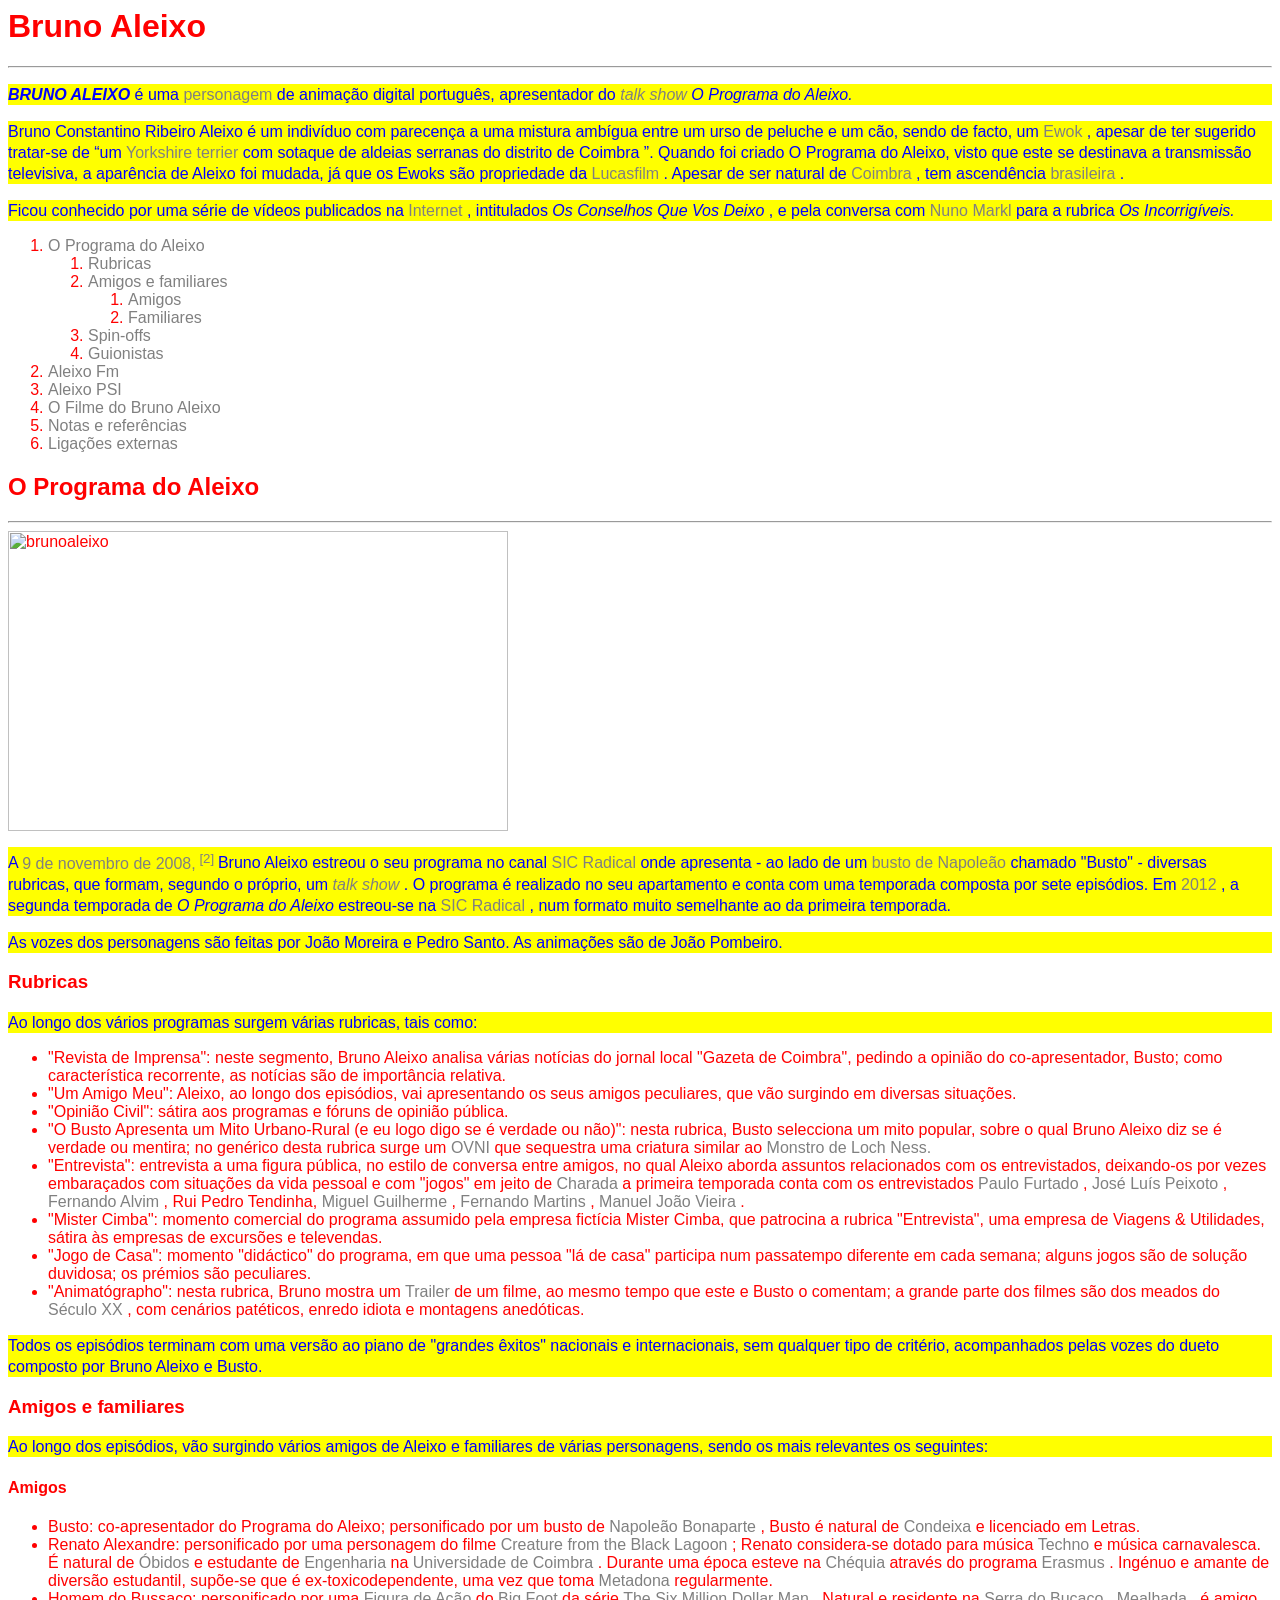
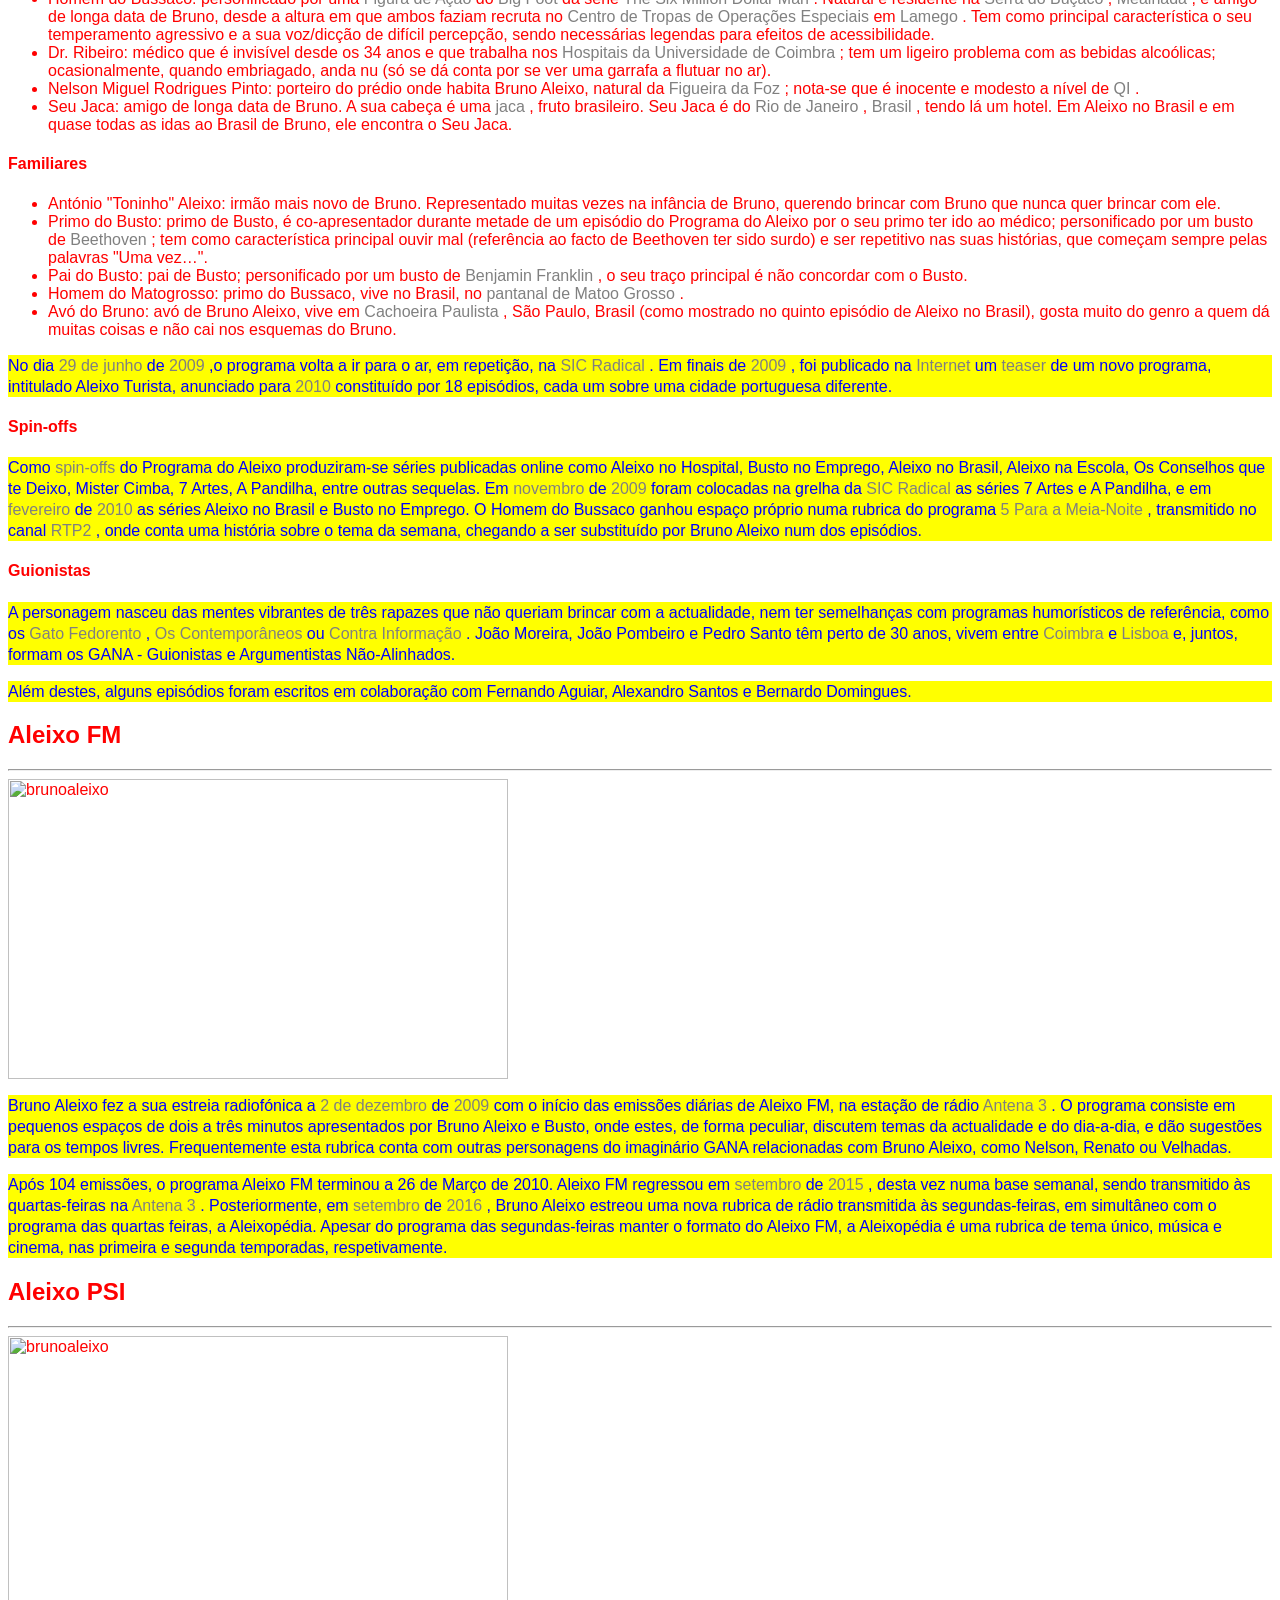
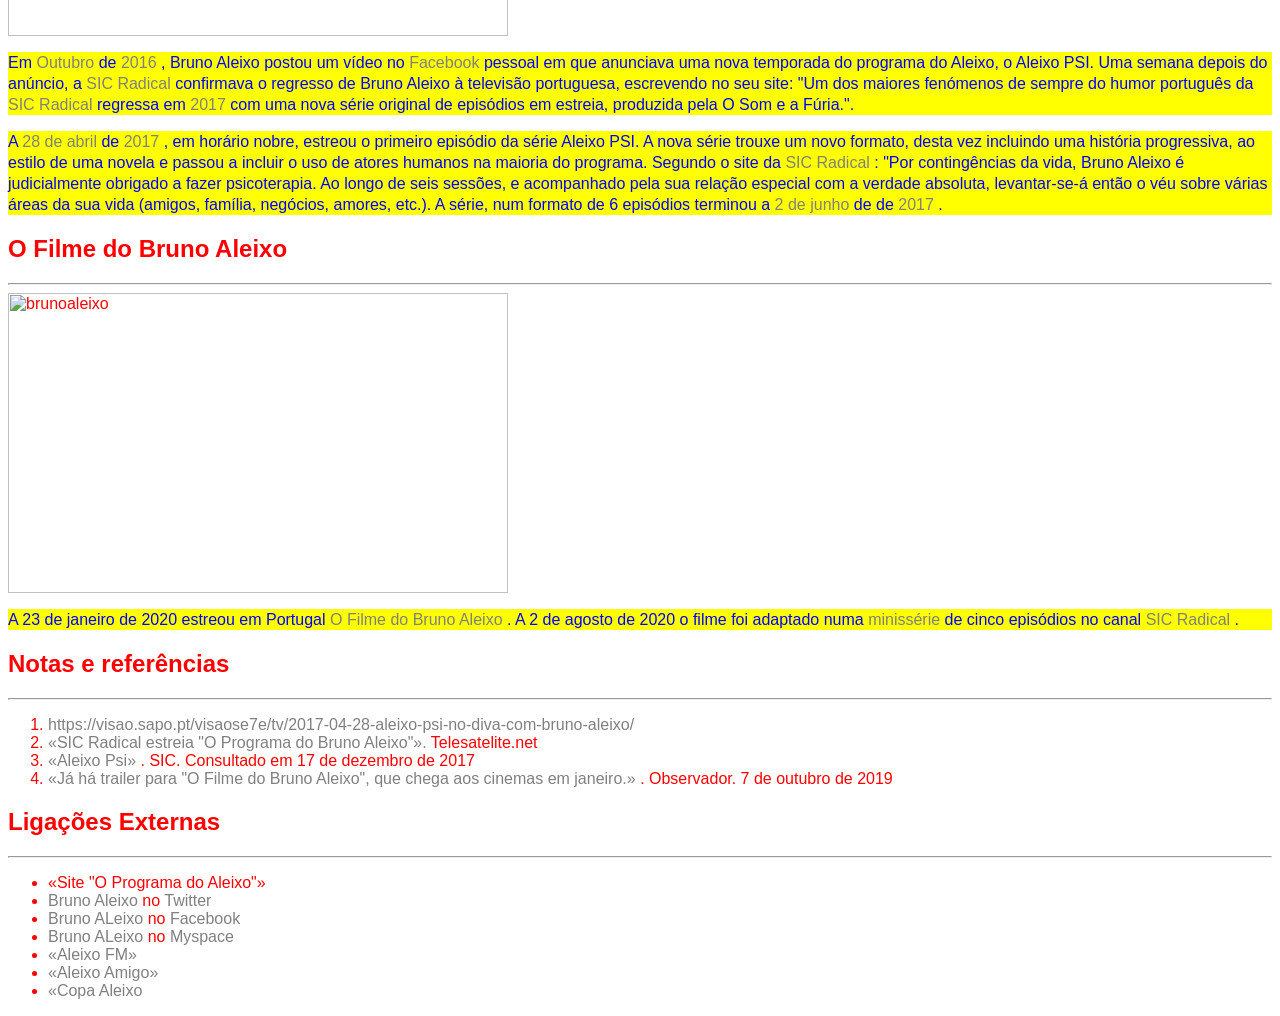
==== index.html @ 6036c701 "Rename bruno_aleixo - Cópia.html to index.html" ====
<html>
    <head> 
    <title> Bruno Aleixo </title> 
    <meta charset="utf-8">
     <link rel="stylesheet" href="estilo_1.css">

	</head>

<body>
<h1> Bruno Aleixo </h1>
<hr/> 
<p> <strong> Bruno Aleixo </strong> é uma <a href = "https://pt.wikipedia.org/wiki/Personagem" target =  "_self"> personagem </a> de animação digital português, apresentador do <em> <a href = "https://pt.wikipedia.org/wiki/Talk_show" target =  "_self"> talk show </a> </em> <em> O Programa do Aleixo.  </em> </p>

<p> Bruno Constantino Ribeiro Aleixo é um indivíduo com parecença a uma mistura ambígua entre um urso de peluche e um cão, sendo de facto, um <a href = "https://pt.wikipedia.org/wiki/Ewoks" target =  "_self"> Ewok </a>, apesar de ter sugerido tratar-se de “um <a href = "https://pt.wikipedia.org/wiki/Yorkshire_terrier" target =  "_self"> Yorkshire terrier </a> com sotaque de aldeias serranas do distrito de Coimbra ”. Quando foi criado O Programa do Aleixo, visto que este se destinava a transmissão televisiva, a aparência de Aleixo foi mudada, já que os Ewoks são propriedade da <a href = "https://pt.wikipedia.org/wiki/Lucasfilm" target =  "_self"> Lucasfilm </a>. Apesar de ser natural de <a href = "https://pt.wikipedia.org/wiki/Coimbra" target =  "_self"> Coimbra </a>, tem ascendência <a href = "https://pt.wikipedia.org/wiki/Brasil" target =  "_self"> brasileira </a> . </p>  

<p> Ficou conhecido por uma série de vídeos publicados na <a href = "https://pt.wikipedia.org/wiki/Internet" target =  "_self"> Internet </a>, intitulados <em> Os Conselhos Que Vos Deixo </em>, e pela conversa com  <a href = "https://pt.wikipedia.org/wiki/Nuno_Markl" target =  "_self">  Nuno Markl </a> para a rubrica <em> Os Incorrigíveis. </em> </p>

<ol>
	<li> <a href = "#O_Programa_do_Aleixo" target =  "_self"> O Programa do Aleixo </a> </li> 
	<ol> 
		<li> <a href = "#Rubricas" target =  "_self"> Rubricas </a> </li>
		<li> <a href = "#Amigos_e_familiares" target =  "_self"> Amigos e familiares </a> </li> 
		<ol>
			<li> <a href = "#Amigos" target =  "_self">  Amigos </a> </li>
			<li> <a href = "#Familiares" target =  "_self"> Familiares </a> </li>

		</ol>
	 	<li> <a href = "#Spin_offs" target =  "_self"> Spin-offs </a> </li>
	 	<li> <a href = "#Guionistas" target =  "_self">  Guionistas </a> </li>
	</ol>
	<li> <a href = "#Aleixo_FM" target =  "_self">  Aleixo Fm </a> </li>
	<li> <a href = "#Aleixo_PSI" target =  "_self">  Aleixo PSI </a> </li>
	<li> <a href = "#O_Filme_do_Bruno_Aleixo" target =  "_self"> O Filme do Bruno Aleixo </a> </li>
	<li> <a href = "#Notas_e_referencias" target =  "_self"> Notas e referências </a> </li>
	<li> <a href = "#Ligacoes_externas" target =  "_self"> Ligações externas </a> </li>
</ol>


<h2 id="O_Programa_do_Aleixo"> O Programa do Aleixo </h2> 
<hr/> 
<img src ="C:\Users\raque\Desktop\AMBIENTES WEB\bruno_aleixo/brunoaleixoimagem4.jpg" alt="brunoaleixo" width="500" height="300">

<p> 
A <a href = "https://pt.wikipedia.org/wiki/9_de_novembro" target =  "_self">  9 de novembro de 2008,<sup> [2] </sup> </a> Bruno Aleixo estreou o seu programa no canal <a href = "https://pt.wikipedia.org/wiki/SIC_Radical" target =  "_self">  SIC Radical </a> onde apresenta - ao lado de um <a href = "https://pt.wikipedia.org/wiki/Busto" target =  "_self">  busto de <a href = "https://pt.wikipedia.org/wiki/Napole%C3%A3o" target =  "_self">  Napoleão </a> chamado "Busto" - diversas rubricas, que formam, segundo o próprio, um <em> <a href = "https://pt.wikipedia.org/wiki/Talk_show" target =  "_self"> talk show </a> </em>. O programa é realizado no seu apartamento e conta com uma temporada composta por sete episódios. Em <a href = "https://pt.wikipedia.org/wiki/2012" target =  "_self"> 2012 </a>, a segunda temporada de <em> O Programa do Aleixo </em> estreou-se na <a href = "https://pt.wikipedia.org/wiki/SIC_Radical" target =  "_self">  SIC Radical </a>, num formato muito semelhante ao da primeira temporada.
</p>

<p> As vozes dos personagens são feitas por João Moreira e Pedro Santo. As animações são de João Pombeiro. </p>

<h3 id="Rubricas"> Rubricas </h3>
<p> 
Ao longo dos vários programas surgem várias rubricas, tais como:
</p>

<ul> 
<li> "Revista de Imprensa": neste segmento, Bruno Aleixo analisa várias notícias do jornal local "Gazeta de Coimbra", pedindo a opinião do co-apresentador, Busto; como característica recorrente, as notícias são de importância relativa. </li>

<li> "Um Amigo Meu": Aleixo, ao longo dos episódios, vai apresentando os seus amigos peculiares, que vão surgindo em diversas situações. </li> 

<li> "Opinião Civil": sátira aos programas e fóruns de opinião pública. </li>

<li> "O Busto Apresenta um Mito Urbano-Rural (e eu logo digo se é verdade ou não)": nesta rubrica, Busto selecciona um mito popular, sobre o qual Bruno Aleixo diz se é verdade ou mentira; no genérico desta rubrica surge um <a href = "https://pt.wikipedia.org/wiki/OVNI" target =  "_self">  OVNI </a> que sequestra uma criatura similar ao <a href = "https://pt.wikipedia.org/wiki/Monstro_do_lago_Ness" target =  "_self"> Monstro de Loch Ness.</a> </li> 

<li> "Entrevista": entrevista a uma figura pública, no estilo de conversa entre amigos, no qual Aleixo aborda assuntos relacionados com os entrevistados, deixando-os por vezes embaraçados com situações da vida pessoal e com "jogos" em jeito de <a href = "https://pt.wikipedia.org/wiki/Charada" target =  "_self"> Charada </a> a primeira temporada conta com os entrevistados <a href = "https://pt.wikipedia.org/wiki/The_Legendary_Tigerman" target =  "_self"> Paulo Furtado </a>, <a href = "https://pt.wikipedia.org/wiki/Jos%C3%A9_Lu%C3%ADs_Peixoto" target =  "_self"> José Luís Peixoto </a>, <a href = "https://pt.wikipedia.org/wiki/Fernando_Alvim" target =  "_self"> Fernando Alvim </a>, Rui Pedro Tendinha, <a href = "https://pt.wikipedia.org/wiki/Miguel_Guilherme" target =  "_self"> Miguel Guilherme </a>, <a href = "https://pt.wikipedia.org/wiki/Fernando_Martins" target =  "_self"> Fernando Martins </a>, <a href = "https://pt.wikipedia.org/wiki/Manuel_Jo%C3%A3o_Vieira" target =  "_self"> Manuel João Vieira </a>.</li>

<li> "Mister Cimba": momento comercial do programa assumido pela empresa fictícia Mister Cimba, que patrocina a rubrica "Entrevista", uma empresa de Viagens & Utilidades, sátira às empresas de excursões e televendas. </li>

<li> "Jogo de Casa": momento "didáctico" do programa, em que uma pessoa "lá de casa" participa num passatempo diferente em cada semana; alguns jogos são de solução duvidosa; os prémios são peculiares. </li>

<li> "Animatógrapho": nesta rubrica, Bruno mostra um <a href = "https://pt.wikipedia.org/wiki/Trailer" target =  "_self"> Trailer </a> de um filme, ao mesmo tempo que este e Busto o comentam; a grande parte dos filmes são dos meados do <a href = "https://pt.wikipedia.org/wiki/S%C3%A9culo_XX" target =  "_self"> Século XX </a>, com cenários patéticos, enredo idiota e montagens anedóticas.</li> </ul>

<p> Todos os episódios terminam com uma versão ao piano de "grandes êxitos" nacionais e internacionais, sem qualquer tipo de critério, acompanhados pelas vozes do dueto composto por Bruno Aleixo e Busto. </p>

<h3 id="Amigos_e_familiares"> Amigos e familiares </h3>
<p> Ao longo dos episódios, vão surgindo vários amigos de Aleixo e familiares de várias personagens, sendo os mais relevantes os seguintes: </p>

<h4 id="Amigos"> Amigos </h4>
<ul> 
<li> Busto: co-apresentador do Programa do Aleixo; personificado por um busto de <a href = "https://pt.wikipedia.org/wiki/Napole%C3%A3o_Bonaparte" target =  "_self"> Napoleão Bonaparte </a>, Busto é natural de <a href = "https://pt.wikipedia.org/wiki/Condeixa" target =  "_self"> Condeixa </a> e licenciado em Letras. </li> 

<li> Renato Alexandre: personificado por uma personagem do filme <a href = "https://pt.wikipedia.org/wiki/Creature_from_the_Black_Lagoon" target =  "_self"> Creature from the Black Lagoon </a>; Renato considera-se dotado para música <a href = "https://pt.wikipedia.org/wiki/Techno" target =  "_self"> Techno </a> e música carnavalesca. É natural de <a href = "https://pt.wikipedia.org/wiki/%C3%93bidos" target =  "_self"> Óbidos </a> e estudante de <a href = "https://pt.wikipedia.org/wiki/Engenharia" target =  "_self"> Engenharia </a> na <a href = "https://pt.wikipedia.org/wiki/Universidade_de_Coimbra" target =  "_self"> Universidade de Coimbra </a>.  Durante uma época esteve na <a href = "https://pt.wikipedia.org/wiki/Ch%C3%A9quia" target =  "_self"> Chéquia </a> através do programa <a href = "https://pt.wikipedia.org/wiki/Programa_Erasmus" target =  "_self"> Erasmus </a>. Ingénuo e amante de diversão estudantil, supõe-se que é ex-toxicodependente, uma vez que toma <a href = "https://pt.wikipedia.org/wiki/Metadona" target =  "_self"> Metadona </a> regularmente. </li>

<li> Homem do Bussaco: personificado por uma <a href = "https://pt.wikipedia.org/wiki/Action_figure" target =  "_self"> Figura de Ação </a> do <a href = "https://pt.wikipedia.org/wiki/P%C3%A9-grande" target =  "_self"> Big Foot </a> da série <a href = "https://pt.wikipedia.org/wiki/The_Six_Million_Dollar_Man" target =  "_self"> The Six Million Dollar Man </a>. Natural e residente na <a href = "https://pt.wikipedia.org/wiki/Serra_do_Bu%C3%A7aco" target =  "_self"> Serra do Buçaco </a>, <a href = "https://pt.wikipedia.org/wiki/Mealhada" target =  "_self"> Mealhada </a>, é amigo de longa data de Bruno, desde a altura em que ambos faziam recruta no <a href = "https://pt.wikipedia.org/wiki/Centro_de_Tropas_de_Opera%C3%A7%C3%B5es_Especiais" target =  "_self"> Centro de Tropas de Operações Especiais </a> em <a href = "https://pt.wikipedia.org/wiki/Lamego" target =  "_self"> Lamego </a>. Tem como principal característica o seu temperamento agressivo e a sua voz/dicção de difícil percepção, sendo necessárias legendas para efeitos de acessibilidade. </li>

<li> Dr. Ribeiro: médico que é invisível desde os 34 anos e que trabalha nos <a href = "https://pt.wikipedia.org/wiki/Hospitais_da_Universidade_de_Coimbra" target =  "_self"> Hospitais da Universidade de Coimbra </a>; tem um ligeiro problema com as bebidas alcoólicas; ocasionalmente, quando embriagado, anda nu (só se dá conta por se ver uma garrafa a flutuar no ar). </li>

<li> Nelson Miguel Rodrigues Pinto: porteiro do prédio onde habita Bruno Aleixo, natural da <a href = "https://pt.wikipedia.org/wiki/Figueira_da_Foz" target =  "_self"> Figueira da Foz </a>; nota-se que é inocente e modesto a nível de <a href = "https://pt.wikipedia.org/wiki/Quociente_de_intelig%C3%AAncia" target =  "_self"> QI </a>. </li>

<li> Seu Jaca: amigo de longa data de Bruno. A sua cabeça é uma <a href = "https://pt.wikipedia.org/wiki/Artocarpus_heterophyllus" target =  "_self"> jaca </a>, fruto brasileiro. Seu Jaca é do <a href = "https://pt.wikipedia.org/wiki/Rio_de_Janeiro_(estado)" target =  "_self"> Rio de Janeiro </a>, <a href = "https://pt.wikipedia.org/wiki/Brasil" target =  "_self"> Brasil </a>, tendo lá um hotel. Em Aleixo no Brasil e em quase todas as idas ao Brasil de Bruno, ele encontra o Seu Jaca. </li> </ul>

<h4 id="Familiares"> Familiares </h4>
<ul>
<li> António "Toninho" Aleixo: irmão mais novo de Bruno. Representado muitas vezes na infância de Bruno, querendo brincar com Bruno que nunca quer brincar com ele. </li>

<li> Primo do Busto: primo de Busto, é co-apresentador durante metade de um episódio do Programa do Aleixo por o seu primo ter ido ao médico; personificado por um busto de <a href = "https://pt.wikipedia.org/wiki/Ludwig_van_Beethoven" target =  "_self"> Beethoven </a>; tem como característica principal ouvir mal (referência ao facto de Beethoven ter sido surdo) e ser repetitivo nas suas histórias, que começam sempre pelas palavras "Uma vez…". </li>

<li> Pai do Busto: pai de Busto; personificado por um busto de <a href = "https://pt.wikipedia.org/wiki/Benjamin_Franklin" target =  "_self"> Benjamin Franklin </a>, o seu traço principal é não concordar com o Busto. </li>

<li> Homem do Matogrosso: primo do Bussaco, vive no Brasil, no <a href = "https://pt.wikipedia.org/wiki/Parque_Nacional_do_Pantanal_Matogrossense" target =  "_self"> pantanal de Matoo Grosso </a>. </li>

<li> Avó do Bruno: avó de Bruno Aleixo, vive em <a href = "https://pt.wikipedia.org/wiki/Cachoeira_Paulista" target =  "_self"> Cachoeira Paulista </a>, São Paulo, Brasil (como mostrado no quinto episódio de Aleixo no Brasil), gosta muito do genro a quem dá muitas coisas e não cai nos esquemas do Bruno. </li> </ul>

<p> No dia <a href = "https://pt.wikipedia.org/wiki/29_de_junho" target =  "_self"> 29 de junho </a> de <a href = "https://pt.wikipedia.org/wiki/2009" target =  "_self"> 2009 </a>,o programa volta a ir para o ar, em repetição, na <a href = "https://pt.wikipedia.org/wiki/SIC_Radical" target =  "_self"> SIC Radical </a>. Em finais de <a href = "https://pt.wikipedia.org/wiki/2009" target =  "_self"> 2009 </a>, foi publicado na <a href = "https://pt.wikipedia.org/wiki/Internet" target =  "_self"> Internet </a> um <a href = "https://pt.wikipedia.org/wiki/Pr%C3%A9via_(m%C3%ADdia)" target =  "_self"> teaser </a> de um novo programa, intitulado Aleixo Turista, anunciado para <a href = "https://pt.wikipedia.org/wiki/2010" target =  "_self"> 2010 </a> constituído por 18 episódios, cada um sobre uma cidade portuguesa diferente. </p> 

<h4 id="Spin_offs"> Spin-offs </h4> 
<p> Como <a href = "https://pt.wikipedia.org/wiki/Hist%C3%B3ria_derivada" target =  "_self"> spin-offs </a> do Programa do Aleixo produziram-se séries publicadas online como Aleixo no Hospital, Busto no Emprego, Aleixo no Brasil, Aleixo na Escola, Os Conselhos que te Deixo, Mister Cimba, 7 Artes, A Pandilha, entre outras sequelas. Em <a href = "https://pt.wikipedia.org/wiki/Novembro" target =  "_self"> novembro </a> de <a href = "https://pt.wikipedia.org/wiki/2009" target =  "_self"> 2009 </a> foram colocadas na grelha da <a href = "https://pt.wikipedia.org/wiki/SIC_Radical" target =  "_self"> SIC Radical </a> as séries 7 Artes e A Pandilha, e em <a href = "https://pt.wikipedia.org/wiki/Fevereiro" target =  "_self"> fevereiro </a> de <a href = "https://pt.wikipedia.org/wiki/2010" target =  "_self"> 2010 </a> as séries Aleixo no Brasil e Busto no Emprego. O Homem do Bussaco ganhou espaço próprio numa rubrica do programa <a href = "https://pt.wikipedia.org/wiki/5_para_a_Meia-Noite" target =  "_self"> 5 Para a Meia-Noite </a>, transmitido no canal <a href = "https://pt.wikipedia.org/wiki/RTP2" target =  "_self"> RTP2 </a>, onde conta uma história sobre o tema da semana, chegando a ser substituído por Bruno Aleixo num dos episódios. </p>

<h4 id="Guionistas"> Guionistas </h4>
<p> A personagem nasceu das mentes vibrantes de três rapazes que não queriam brincar com a actualidade, nem ter semelhanças com programas humorísticos de referência, como os <a href = "https://pt.wikipedia.org/wiki/Gato_Fedorento" target =  "_self"> Gato Fedorento </a>, <a href = "https://pt.wikipedia.org/wiki/Os_Contempor%C3%A2neos" target =  "_self"> Os Contemporâneos </a> ou <a href = "https://pt.wikipedia.org/wiki/Contra_Informa%C3%A7%C3%A3o" target =  "_self"> Contra Informação </a>. João Moreira, João Pombeiro e Pedro Santo têm perto de 30 anos, vivem entre <a href = "https://pt.wikipedia.org/wiki/Coimbra" target =  "_self"> Coimbra </a> e <a href = "https://pt.wikipedia.org/wiki/Lisboa" target =  "_self"> Lisboa </a> e, juntos, formam os GANA - Guionistas e Argumentistas Não-Alinhados. </p>

<p> Além destes, alguns episódios foram escritos em colaboração com Fernando Aguiar, Alexandro Santos e Bernardo Domingues. </p>

<h2 id="Aleixo_FM"> Aleixo FM </h2>
<hr/> 
<img src ="C:\Users\raque\Desktop\AMBIENTES WEB\bruno_aleixo/brunoaleixoimagem.jpg" alt="brunoaleixo" width="500" height="300">
<p> Bruno Aleixo fez a sua estreia radiofónica a <a href = "https://pt.wikipedia.org/wiki/2_de_dezembro" target =  "_self"> 2 de dezembro </a> de <a href = "https://pt.wikipedia.org/wiki/2009"> 2009 </a> com o início das emissões diárias de Aleixo FM, na estação de rádio <a href = "https://pt.wikipedia.org/wiki/Antena_3"> Antena 3 </a>. O programa consiste em pequenos espaços de dois a três minutos apresentados por Bruno Aleixo e Busto, onde estes, de forma peculiar, discutem temas da actualidade e do dia-a-dia, e dão sugestões para os tempos livres. Frequentemente esta rubrica conta com outras personagens do imaginário GANA relacionadas com Bruno Aleixo, como Nelson, Renato ou Velhadas. </p>

<p> Após 104 emissões, o programa Aleixo FM terminou a 26 de Março de 2010. Aleixo FM regressou em <a href = "https://pt.wikipedia.org/wiki/Setembro"> setembro </a> de <a href = "https://pt.wikipedia.org/wiki/2015"> 2015 </a>, desta vez numa base semanal, sendo transmitido às quartas-feiras na <a href = "https://pt.wikipedia.org/wiki/Antena_3"> Antena 3 </a>. Posteriormente, em <a href = "https://pt.wikipedia.org/wiki/Setembro"> setembro </a> de <a href = "https://pt.wikipedia.org/wiki/2016"> 2016 </a>, Bruno Aleixo estreou uma nova rubrica de rádio transmitida às segundas-feiras, em simultâneo com o programa das quartas feiras, a Aleixopédia. Apesar do programa das segundas-feiras manter o formato do Aleixo FM, a Aleixopédia é uma rubrica de tema único, música e cinema, nas primeira e segunda temporadas, respetivamente. </p>

<h2 id="Aleixo_PSI"> Aleixo PSI </h2>
<hr/>
<img src ="C:\Users\raque\Desktop\AMBIENTES WEB\bruno_aleixo/brunoaleixoimagem2.png" alt="brunoaleixo" width="500" height="300">
<p> Em <a href = "https://pt.wikipedia.org/wiki/Outubro"> Outubro </a> de <a href = "https://pt.wikipedia.org/wiki/2016"> 2016 </a>, Bruno Aleixo postou um vídeo no <a href = "https://pt.wikipedia.org/wiki/Facebook"> Facebook </a> pessoal em que anunciava uma nova temporada do programa do Aleixo, o Aleixo PSI. Uma semana depois do anúncio, a <a href = "https://pt.wikipedia.org/wiki/SIC_Radical" target =  "_self"> SIC Radical </a> confirmava o regresso de Bruno Aleixo à televisão portuguesa, escrevendo no seu site: "Um dos maiores fenómenos de sempre do humor português da <a href = "https://pt.wikipedia.org/wiki/SIC_Radical" target =  "_self"> SIC Radical </a> regressa em <a href = "https://pt.wikipedia.org/wiki/2017"> 2017 </a> com uma nova série original de episódios em estreia, produzida pela O Som e a Fúria.". </p>

<p> A <a href = "https://pt.wikipedia.org/wiki/28_de_abril"> 28 de abril </a> de <a href = "https://pt.wikipedia.org/wiki/2017"> 2017 </a>, em horário nobre, estreou o primeiro episódio da série Aleixo PSI. A nova série trouxe um novo formato, desta vez incluindo uma história progressiva, ao estilo de uma novela e passou a incluir o uso de atores humanos na maioria do programa. Segundo o site da <a href = "https://pt.wikipedia.org/wiki/SIC_Radical" target =  "_self"> SIC Radical </a>: "Por contingências da vida, Bruno Aleixo é judicialmente obrigado a fazer psicoterapia. Ao longo de seis sessões, e acompanhado pela sua relação especial com a verdade absoluta, levantar-se-á então o véu sobre várias áreas da sua vida (amigos, família, negócios, amores, etc.). A série, num formato de 6 episódios terminou a <a href = "https://pt.wikipedia.org/wiki/2_de_junho"> 2 de junho </a> de </a> de <a href = "https://pt.wikipedia.org/wiki/2017"> 2017 </a>. </p> 

<h2 id="O_Filme_do_Bruno_Aleixo"> O Filme do Bruno Aleixo </h2>
<hr/>
<img src ="C:\Users\raque\Desktop\AMBIENTES WEB\bruno_aleixo/brunoaleixoimagem3.jpg" alt="brunoaleixo" width="500" height="300">
<p> A 23 de janeiro de 2020 estreou em Portugal <a href = "https://pt.wikipedia.org/wiki/O_Filme_do_Bruno_Aleixo"> O Filme do Bruno Aleixo </a>. A 2 de agosto de 2020 o filme foi adaptado numa <a href = "https://pt.wikipedia.org/wiki/Miniss%C3%A9rie"> minissérie </a> de cinco episódios no canal <a href = "https://pt.wikipedia.org/wiki/SIC_Radical" target =  "_self"> SIC Radical </a>. </p>

<h2 id="Notas_e_referencias"> Notas e referências</h2>
        <hr>
        <ol>
            <li> <a href="https://visao.sapo.pt/visaose7e/tv/2017-04-28-aleixo-psi-no-diva-com-bruno-aleixo/" target ="_self">https://visao.sapo.pt/visaose7e/tv/2017-04-28-aleixo-psi-no-diva-com-bruno-aleixo/</a> </li>
            <li> <a href="http://www.telesatelite.net/novidades/tp.asp/tp/9101/sic-radical-estreia-o-programa-do-bruno-aleixo.html" target ="_self">«SIC Radical estreia "O Programa do Bruno Aleixo"». </a> Telesatelite.net </li>
            <li> <a href="https://www.sapo.pt/pesquisa/web/tudo?q=sicradical+sapo#gsc.tab=0&gsc.q=sicradical%20sapo&gsc.page=1" target ="_self">«Aleixo Psi» </a>. SIC. Consultado em 17 de dezembro de 2017 </li>
            <li> <a href="https://observador.pt/2019/10/07/ja-ha-trailer-para-o-filme-do-bruno-aleixo-que-chega-aos-cinemas-em-janeiro-veja-aqui/" target ="_self">«Já há trailer para "O Filme do Bruno Aleixo", que chega aos cinemas em janeiro.» </a>. Observador. 7 de outubro de 2019 </li>
        </ol>

 

        <h2 id="Ligações_externas"> Ligações Externas </h2>
        <hr>

 

        <ul>
            <li> <a href="https://sicradical.pt/programas/o-programa-do-aleixo" target ="_self"> </a> «Site "O Programa do Aleixo"» </li>
            <li> <a href="https://twitter.com/brunoaleixo" target ="_self"> Bruno Aleixo </a> no <a href="https://pt.wikipedia.org/wiki/Twitter" target ="_self"> Twitter </a> </li>
            <li> <a href="https://www.facebook.com/brunoaleixo" target ="_self"> Bruno ALeixo </a> no <a href="https://pt.wikipedia.org/wiki/Facebook" target ="_self"> Facebook </a> </li>
            <li> <a href="https://myspace.com/brunoaleixo" target ="_self"> Bruno ALeixo </a> no <a href="https://pt.wikipedia.org/wiki/Myspace" target ="_self"> Myspace </a> </li>
            <li> <a href="https://www.rtp.pt/programa/radio/p3869" target ="_self"> «Aleixo FM» </a> </li>
            <li> <a href="https://rtp.pt/programa/radio/p7087" target ="_self"> «Aleixo Amigo» </a> </li>
            <li> <a href="https://copaaleixo.sapo.pt/tag/destaque" target ="_self"> «Copa Aleixo </a> </li>
        </ul>

 

</body>    
</html>
---- estilo_1.css ----
body {
	font-size: 16px;
	font-family: sans-serif;
	color: red;
}

a {
	color: grey;
	text-decoration-line: none;
}

p {
	color: blue;
	background-color: yellow;
	line-height: 21px;
}

strong {
    font-style: italic;
    text-transform: uppercase;
}
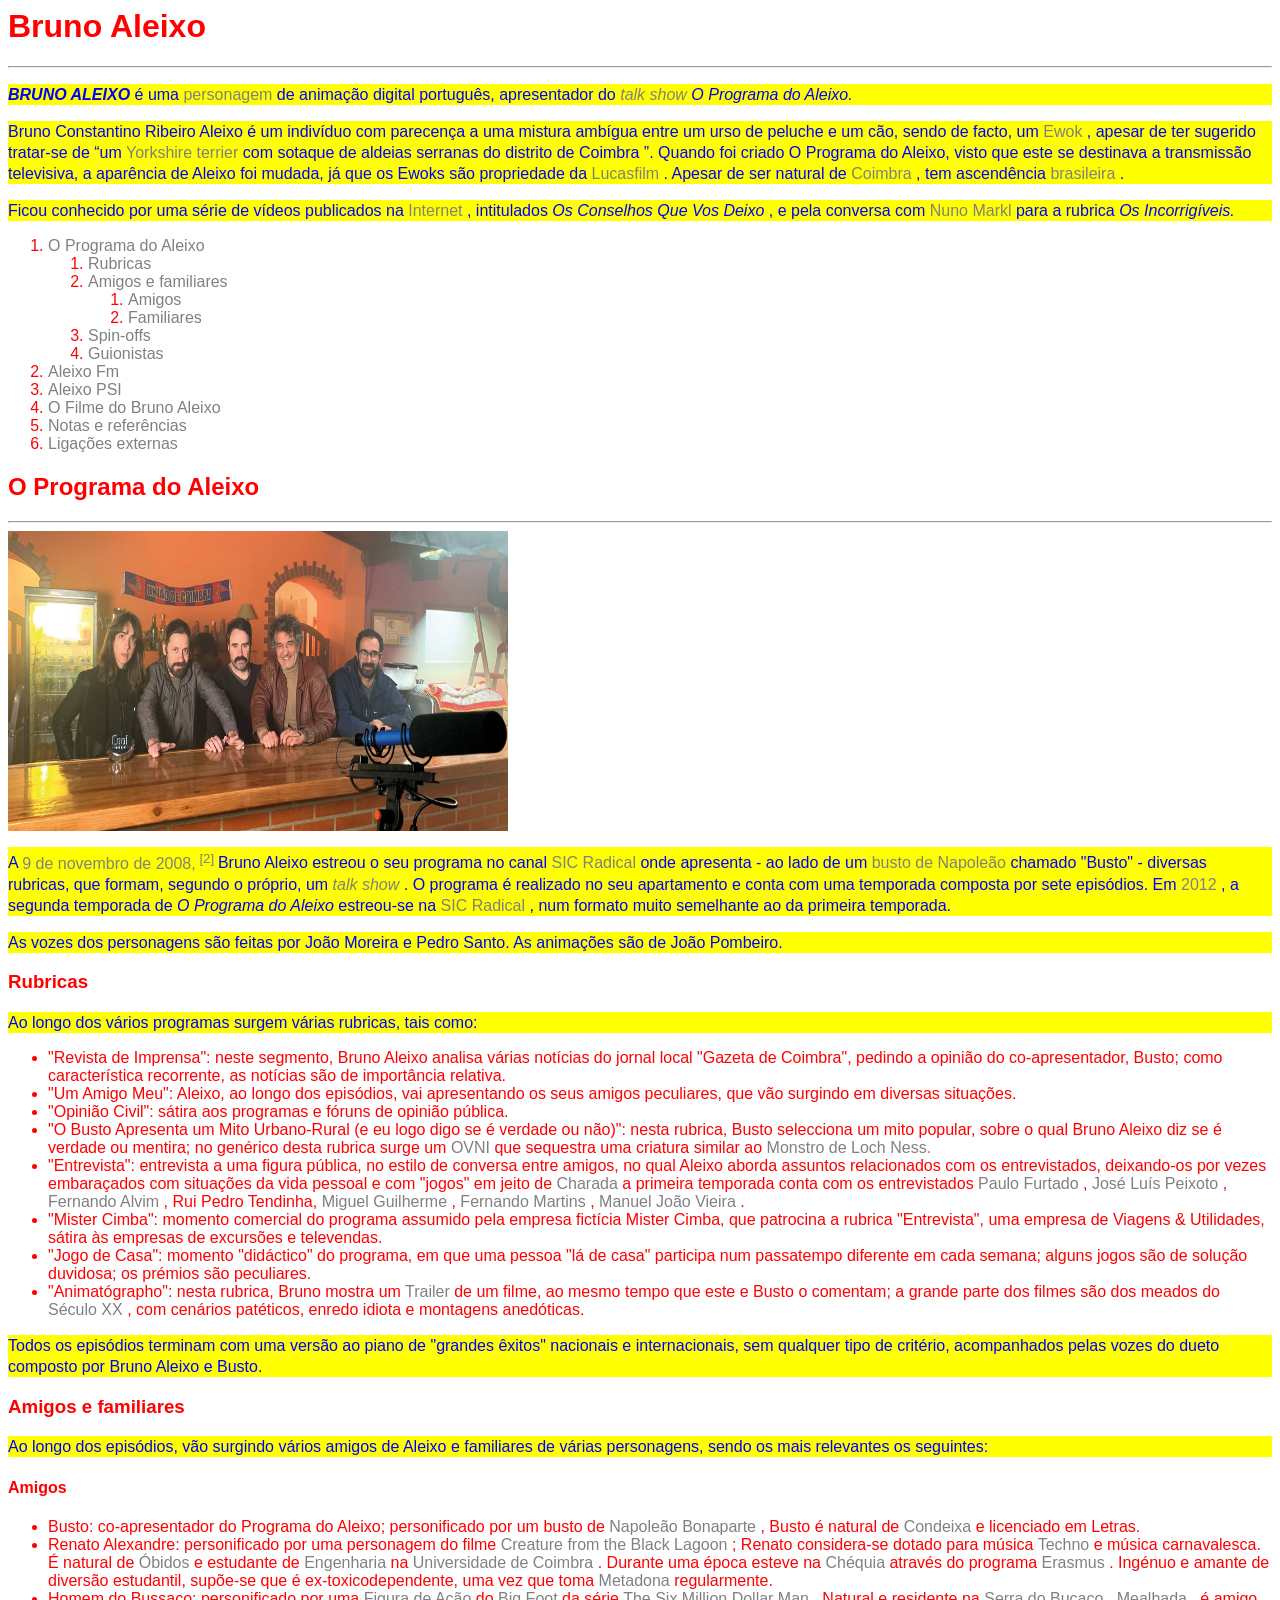
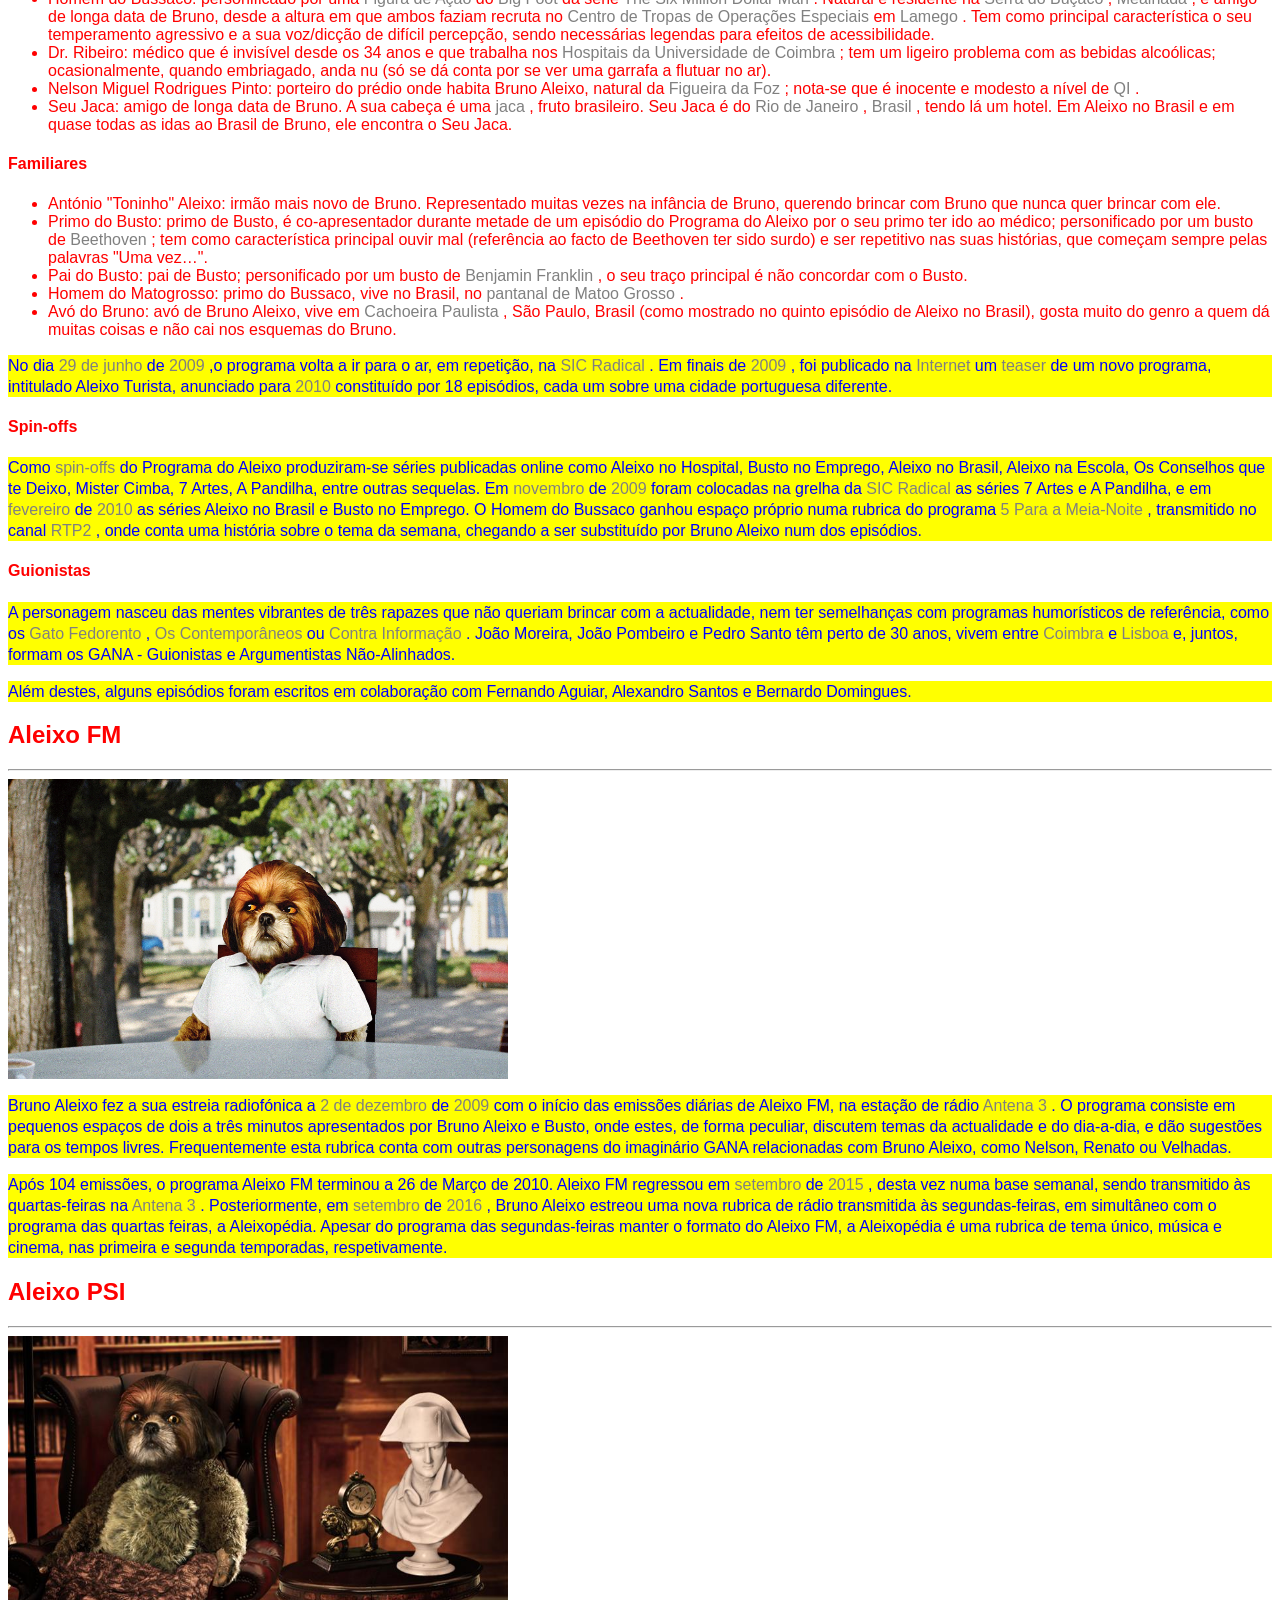
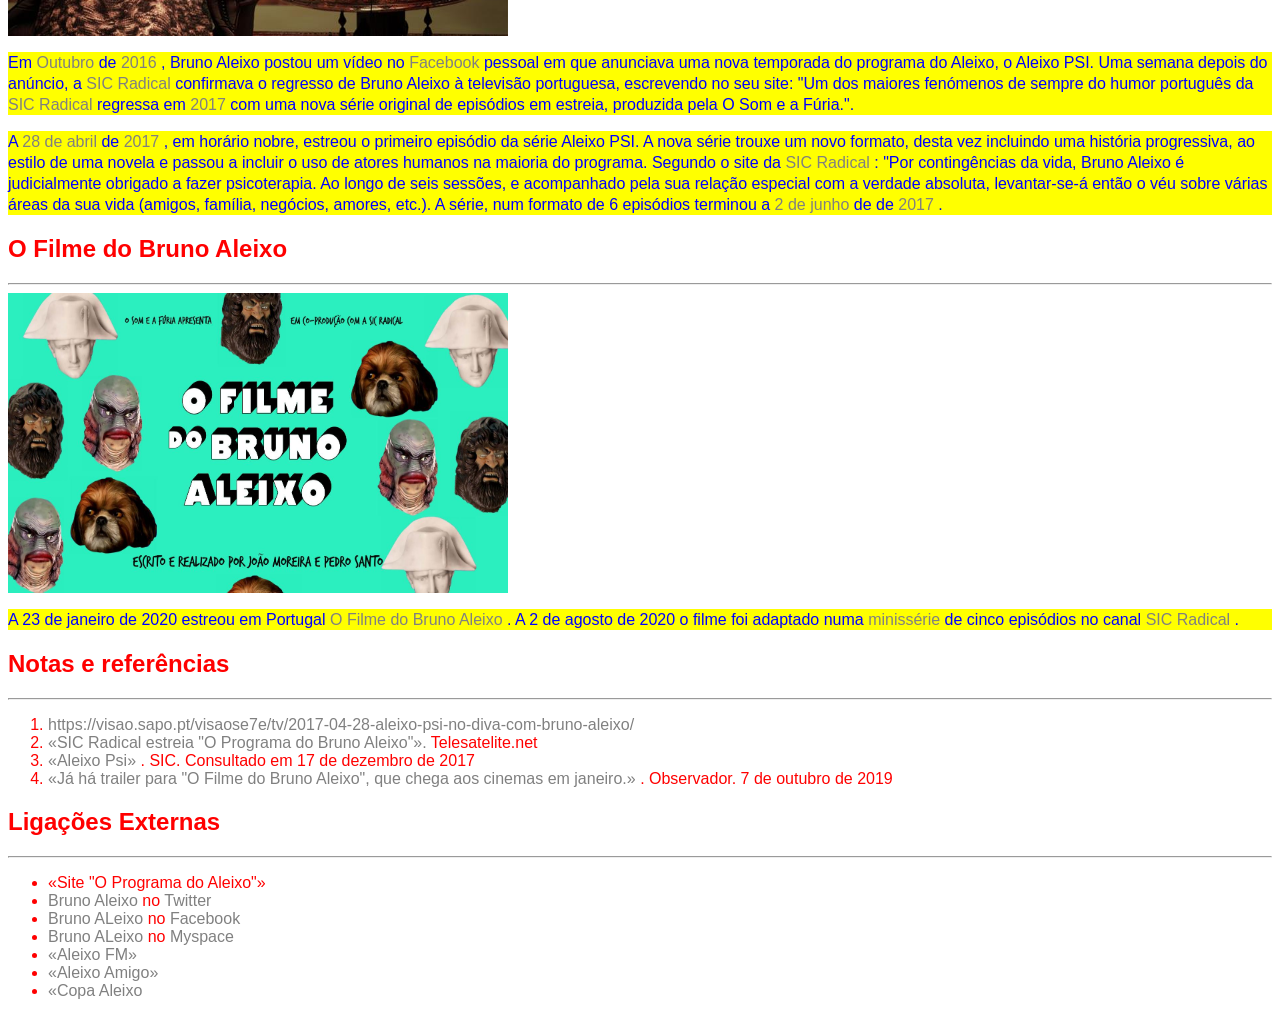
==== commit 71b78839: "Update index.html" ====
--- a/index.html
+++ b/index.html
@@ -38,7 +38,7 @@
 
 <h2 id="O_Programa_do_Aleixo"> O Programa do Aleixo </h2> 
 <hr/> 
-<img src ="C:\Users\raque\Desktop\AMBIENTES WEB\bruno_aleixo/brunoaleixoimagem4.jpg" alt="brunoaleixo" width="500" height="300">
+<img src ="brunoaleixoimagem4.jpg" alt="brunoaleixo" width="500" height="300">
 
 <p> 
 A <a href = "https://pt.wikipedia.org/wiki/9_de_novembro" target =  "_self">  9 de novembro de 2008,<sup> [2] </sup> </a> Bruno Aleixo estreou o seu programa no canal <a href = "https://pt.wikipedia.org/wiki/SIC_Radical" target =  "_self">  SIC Radical </a> onde apresenta - ao lado de um <a href = "https://pt.wikipedia.org/wiki/Busto" target =  "_self">  busto de <a href = "https://pt.wikipedia.org/wiki/Napole%C3%A3o" target =  "_self">  Napoleão </a> chamado "Busto" - diversas rubricas, que formam, segundo o próprio, um <em> <a href = "https://pt.wikipedia.org/wiki/Talk_show" target =  "_self"> talk show </a> </em>. O programa é realizado no seu apartamento e conta com uma temporada composta por sete episódios. Em <a href = "https://pt.wikipedia.org/wiki/2012" target =  "_self"> 2012 </a>, a segunda temporada de <em> O Programa do Aleixo </em> estreou-se na <a href = "https://pt.wikipedia.org/wiki/SIC_Radical" target =  "_self">  SIC Radical </a>, num formato muito semelhante ao da primeira temporada.
@@ -111,21 +111,21 @@
 
 <h2 id="Aleixo_FM"> Aleixo FM </h2>
 <hr/> 
-<img src ="C:\Users\raque\Desktop\AMBIENTES WEB\bruno_aleixo/brunoaleixoimagem.jpg" alt="brunoaleixo" width="500" height="300">
+<img src ="brunoaleixoimagem.jpg" alt="brunoaleixo" width="500" height="300">
 <p> Bruno Aleixo fez a sua estreia radiofónica a <a href = "https://pt.wikipedia.org/wiki/2_de_dezembro" target =  "_self"> 2 de dezembro </a> de <a href = "https://pt.wikipedia.org/wiki/2009"> 2009 </a> com o início das emissões diárias de Aleixo FM, na estação de rádio <a href = "https://pt.wikipedia.org/wiki/Antena_3"> Antena 3 </a>. O programa consiste em pequenos espaços de dois a três minutos apresentados por Bruno Aleixo e Busto, onde estes, de forma peculiar, discutem temas da actualidade e do dia-a-dia, e dão sugestões para os tempos livres. Frequentemente esta rubrica conta com outras personagens do imaginário GANA relacionadas com Bruno Aleixo, como Nelson, Renato ou Velhadas. </p>
 
 <p> Após 104 emissões, o programa Aleixo FM terminou a 26 de Março de 2010. Aleixo FM regressou em <a href = "https://pt.wikipedia.org/wiki/Setembro"> setembro </a> de <a href = "https://pt.wikipedia.org/wiki/2015"> 2015 </a>, desta vez numa base semanal, sendo transmitido às quartas-feiras na <a href = "https://pt.wikipedia.org/wiki/Antena_3"> Antena 3 </a>. Posteriormente, em <a href = "https://pt.wikipedia.org/wiki/Setembro"> setembro </a> de <a href = "https://pt.wikipedia.org/wiki/2016"> 2016 </a>, Bruno Aleixo estreou uma nova rubrica de rádio transmitida às segundas-feiras, em simultâneo com o programa das quartas feiras, a Aleixopédia. Apesar do programa das segundas-feiras manter o formato do Aleixo FM, a Aleixopédia é uma rubrica de tema único, música e cinema, nas primeira e segunda temporadas, respetivamente. </p>
 
 <h2 id="Aleixo_PSI"> Aleixo PSI </h2>
 <hr/>
-<img src ="C:\Users\raque\Desktop\AMBIENTES WEB\bruno_aleixo/brunoaleixoimagem2.png" alt="brunoaleixo" width="500" height="300">
+<img src ="brunoaleixoimagem2.png" alt="brunoaleixo" width="500" height="300">
 <p> Em <a href = "https://pt.wikipedia.org/wiki/Outubro"> Outubro </a> de <a href = "https://pt.wikipedia.org/wiki/2016"> 2016 </a>, Bruno Aleixo postou um vídeo no <a href = "https://pt.wikipedia.org/wiki/Facebook"> Facebook </a> pessoal em que anunciava uma nova temporada do programa do Aleixo, o Aleixo PSI. Uma semana depois do anúncio, a <a href = "https://pt.wikipedia.org/wiki/SIC_Radical" target =  "_self"> SIC Radical </a> confirmava o regresso de Bruno Aleixo à televisão portuguesa, escrevendo no seu site: "Um dos maiores fenómenos de sempre do humor português da <a href = "https://pt.wikipedia.org/wiki/SIC_Radical" target =  "_self"> SIC Radical </a> regressa em <a href = "https://pt.wikipedia.org/wiki/2017"> 2017 </a> com uma nova série original de episódios em estreia, produzida pela O Som e a Fúria.". </p>
 
 <p> A <a href = "https://pt.wikipedia.org/wiki/28_de_abril"> 28 de abril </a> de <a href = "https://pt.wikipedia.org/wiki/2017"> 2017 </a>, em horário nobre, estreou o primeiro episódio da série Aleixo PSI. A nova série trouxe um novo formato, desta vez incluindo uma história progressiva, ao estilo de uma novela e passou a incluir o uso de atores humanos na maioria do programa. Segundo o site da <a href = "https://pt.wikipedia.org/wiki/SIC_Radical" target =  "_self"> SIC Radical </a>: "Por contingências da vida, Bruno Aleixo é judicialmente obrigado a fazer psicoterapia. Ao longo de seis sessões, e acompanhado pela sua relação especial com a verdade absoluta, levantar-se-á então o véu sobre várias áreas da sua vida (amigos, família, negócios, amores, etc.). A série, num formato de 6 episódios terminou a <a href = "https://pt.wikipedia.org/wiki/2_de_junho"> 2 de junho </a> de </a> de <a href = "https://pt.wikipedia.org/wiki/2017"> 2017 </a>. </p> 
 
 <h2 id="O_Filme_do_Bruno_Aleixo"> O Filme do Bruno Aleixo </h2>
 <hr/>
-<img src ="C:\Users\raque\Desktop\AMBIENTES WEB\bruno_aleixo/brunoaleixoimagem3.jpg" alt="brunoaleixo" width="500" height="300">
+<img src ="brunoaleixoimagem3.jpg" alt="brunoaleixo" width="500" height="300">
 <p> A 23 de janeiro de 2020 estreou em Portugal <a href = "https://pt.wikipedia.org/wiki/O_Filme_do_Bruno_Aleixo"> O Filme do Bruno Aleixo </a>. A 2 de agosto de 2020 o filme foi adaptado numa <a href = "https://pt.wikipedia.org/wiki/Miniss%C3%A9rie"> minissérie </a> de cinco episódios no canal <a href = "https://pt.wikipedia.org/wiki/SIC_Radical" target =  "_self"> SIC Radical </a>. </p>
 
 <h2 id="Notas_e_referencias"> Notas e referências</h2>
